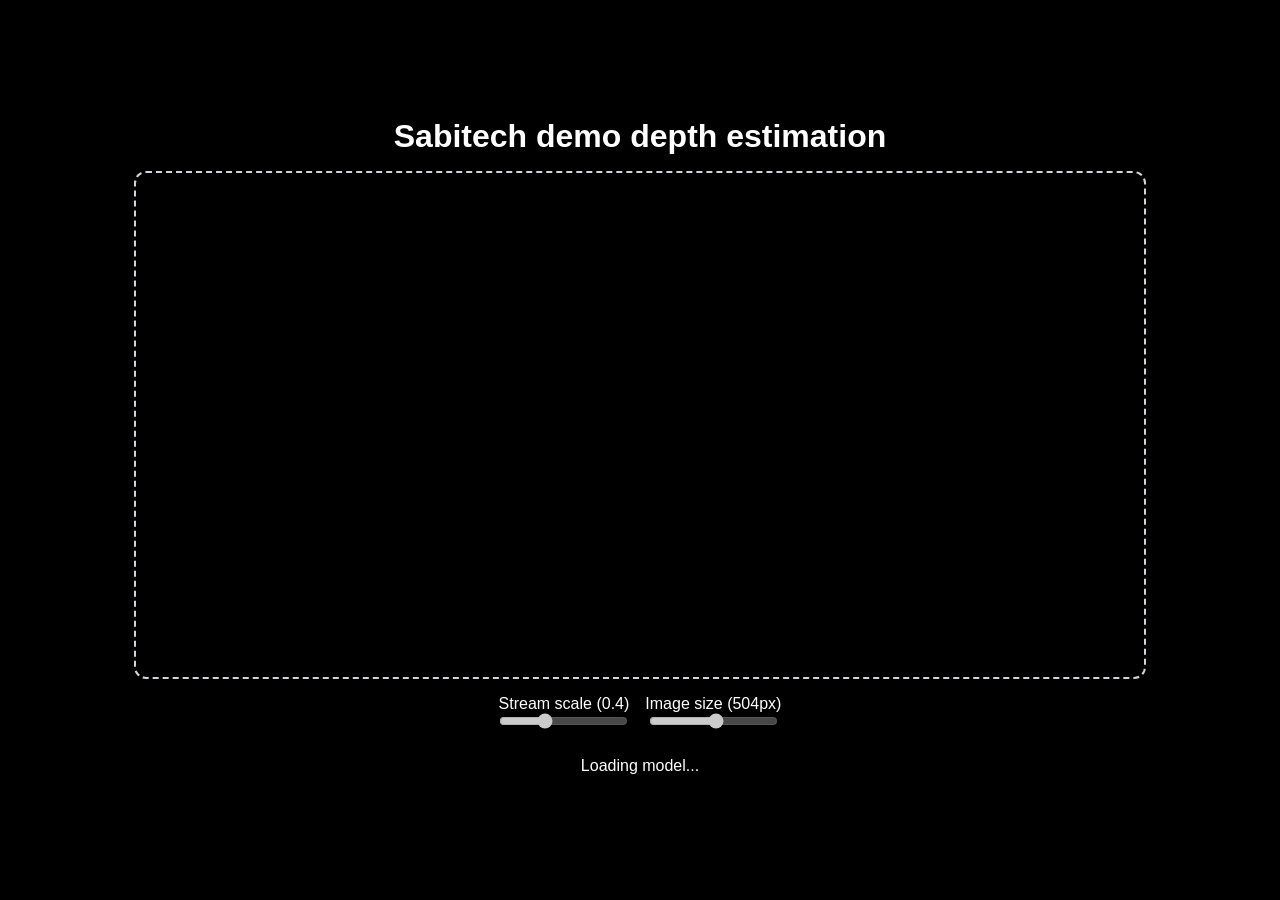
==== depth/index.html @ 55805612 "Format code" ====
<!DOCTYPE html>
<html lang="en">

<head>
  <meta charset="UTF-8" />
  <meta name="viewport" content="width=device-width, initial-scale=1.0" />
  <title>Depth estimate</title>
  <script type="module" crossorigin src="/depth/index.js"></script>
  <link rel="stylesheet" crossorigin href="/depth/index.css">
</head>

<body>
  <h1>
    Sabitech demo depth estimation
  </h1>
  <div id="container">
    <video id="video" autoplay muted playsinline></video>
    <canvas id="output-canvas"></canvas>
  </div>
  <div id="controls">
    <div title="Read frames from your webcam and process them at a lower size (lower = faster)">
      <label>Stream scale</label>
      (<label id="scale-value">0.4</label>)
      <br>
      <input id="scale" type="range" min="0.1" max="1" step="0.1" value="0.4" disabled>
    </div>
    <div title="The width of the image (lower = faster)">
      <label>Image size</label>
      (<label id="size-value">504</label>px)
      <br>
      <input id="size" type="range" min="140" max="840" step="14" value="504" disabled>
    </div>
  </div>
  <label id="status">Loading model...</label>


</body>

</html>
---- depth/index.css ----
* {
    box-sizing: border-box;
    padding: 0;
    margin: 0;
    font-family: sans-serif
}

html,
body {
    height: 100%
}

body {
    padding: 16px 32px
}

body,
#container {
    display: flex;
    flex-direction: column;
    justify-content: center;
    align-items: center
}


html,
body,
.container {
    background-color: #000000 !important;
    color: #ffffff !important;
}

#controls {
    display: flex;
    padding: 1rem;
    gap: 1rem
}

#controls>div {
    text-align: center
}

h1,
h3 {
    text-align: center
}

h3 {
    margin-top: .5rem
}

#container {
    display: flex;
    flex-direction: row;
    position: relative;
    max-width: 100%;
    max-height: 100%;
    border: 2px dashed #D1D5DB;
    border-radius: .75rem;
    overflow: hidden;
    margin-top: 1rem;
    background-size: 100% 100%;
    background-position: center;
    background-repeat: no-repeat
}

#video,
#output-canvas {
    width: 504px;
    height: 504px
}

canvas {
    width: 100%;
    height: 100%
}

#status {
    min-height: 16px;
    margin: 8px 0
}
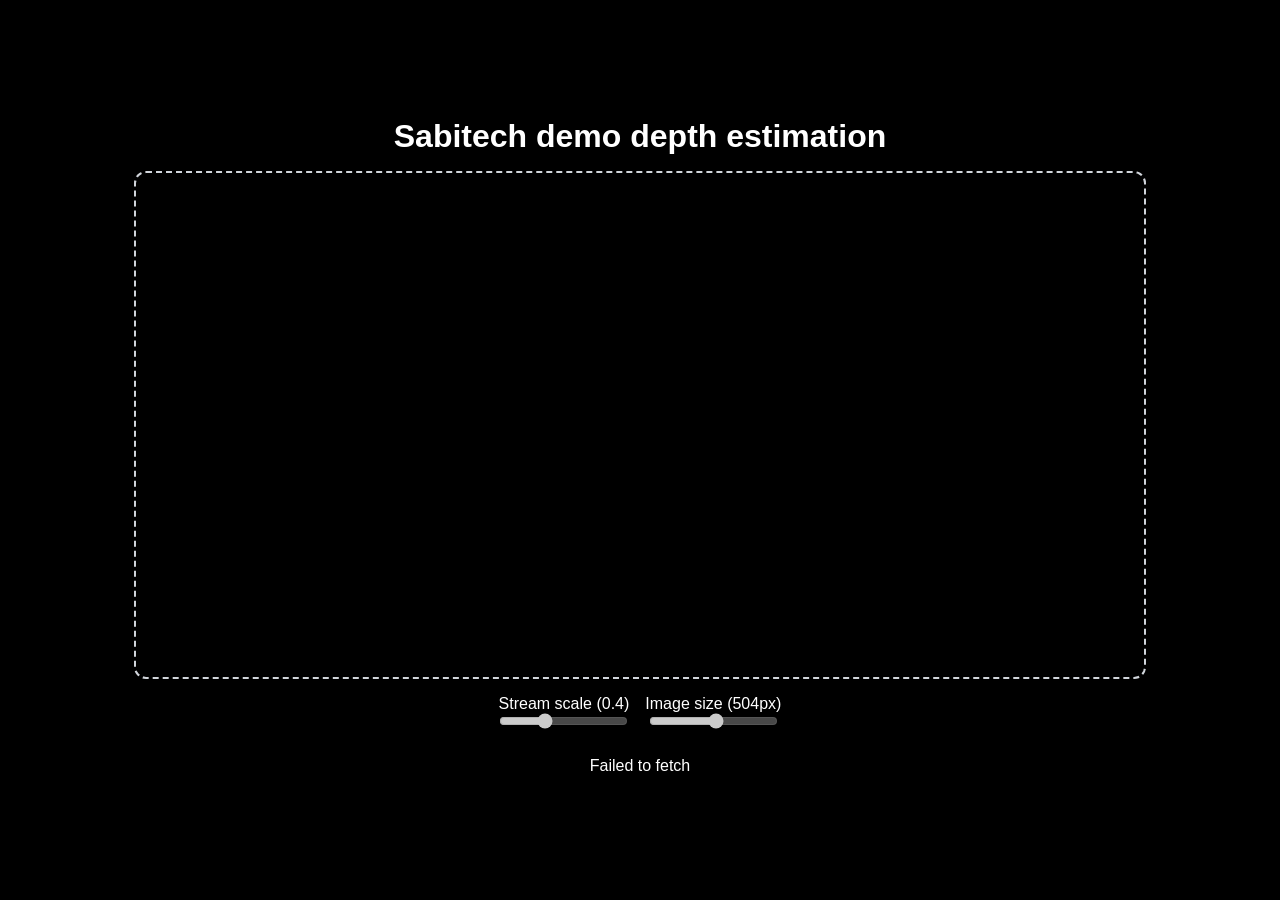
==== commit b89ae731: "Fix import file" ====
--- a/depth/index.html
+++ b/depth/index.html
@@ -5,8 +5,8 @@
   <meta charset="UTF-8" />
   <meta name="viewport" content="width=device-width, initial-scale=1.0" />
   <title>Depth estimate</title>
-  <script type="module" crossorigin src="/depth/index.js"></script>
-  <link rel="stylesheet" crossorigin href="/depth/index.css">
+  <script type="module" crossorigin src="index.js"></script>
+  <link rel="stylesheet" crossorigin href="index.css">
 </head>
 
 <body>
